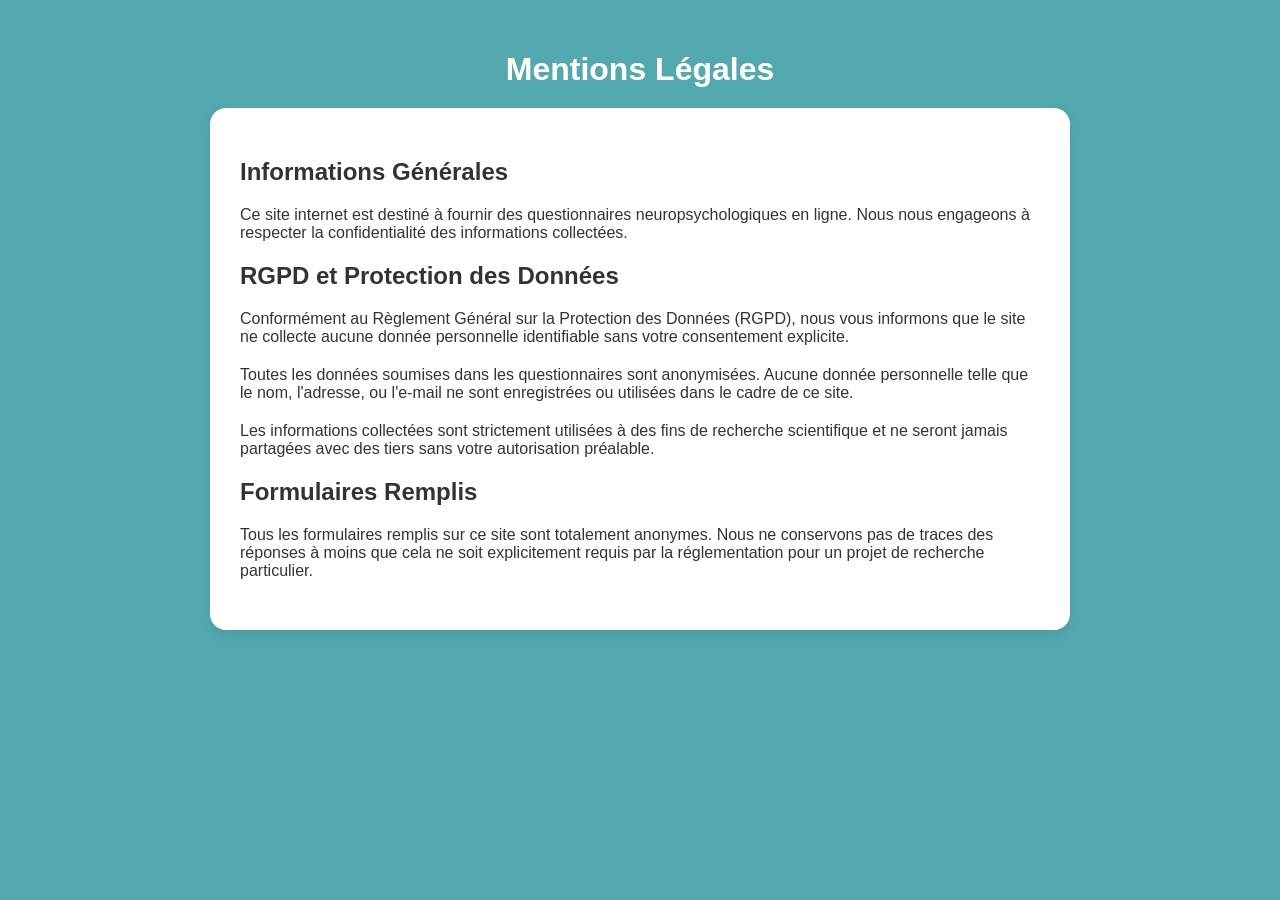
==== mentionslegales.html @ 3d2c4ea9 "Initial commit" ====
<!DOCTYPE html>
<html lang="fr">
<head>
    <meta charset="UTF-8">
    <meta name="viewport" content="width=device-width, initial-scale=1.0">
    <title>Mentions Légales</title>
    <style>
        body {
            font-family: Arial, sans-serif;
            background-color: #54A9AE; /* Fond bleu */
            color: white;
            margin: 0;
            padding: 30px;
            text-align: center;
        }
        h1 {
            margin-bottom: 20px;
        }
        .content {
            background: #ffffff;
            color: #333;
            padding: 30px;
            border-radius: 16px;
            box-shadow: 0 4px 12px rgba(0, 0, 0, 0.1);
            max-width: 800px;
            margin: 0 auto;
            text-align: left;
        }
        p {
            font-size: 16px;
            margin: 20px 0;
        }
        a {
            color: #3498db;
            text-decoration: none;
        }
    </style>
</head>
<body>
    <h1>Mentions Légales</h1>

    <div class="content">
        <h2>Informations Générales</h2>
        <p>Ce site internet est destiné à fournir des questionnaires neuropsychologiques en ligne. Nous nous engageons à respecter la confidentialité des informations collectées.</p>

        <h2>RGPD et Protection des Données</h2>
        <p>Conformément au Règlement Général sur la Protection des Données (RGPD), nous vous informons que le site ne collecte aucune donnée personnelle identifiable sans votre consentement explicite.</p>
        <p>Toutes les données soumises dans les questionnaires sont anonymisées. Aucune donnée personnelle telle que le nom, l'adresse, ou l'e-mail ne sont enregistrées ou utilisées dans le cadre de ce site.</p>
        <p>Les informations collectées sont strictement utilisées à des fins de recherche scientifique et ne seront jamais partagées avec des tiers sans votre autorisation préalable.</p>

        <h2>Formulaires Remplis</h2>
        <p>Tous les formulaires remplis sur ce site sont totalement anonymes. Nous ne conservons pas de traces des réponses à moins que cela ne soit explicitement requis par la réglementation pour un projet de recherche particulier.</p>
    </div>
</body>
</html>
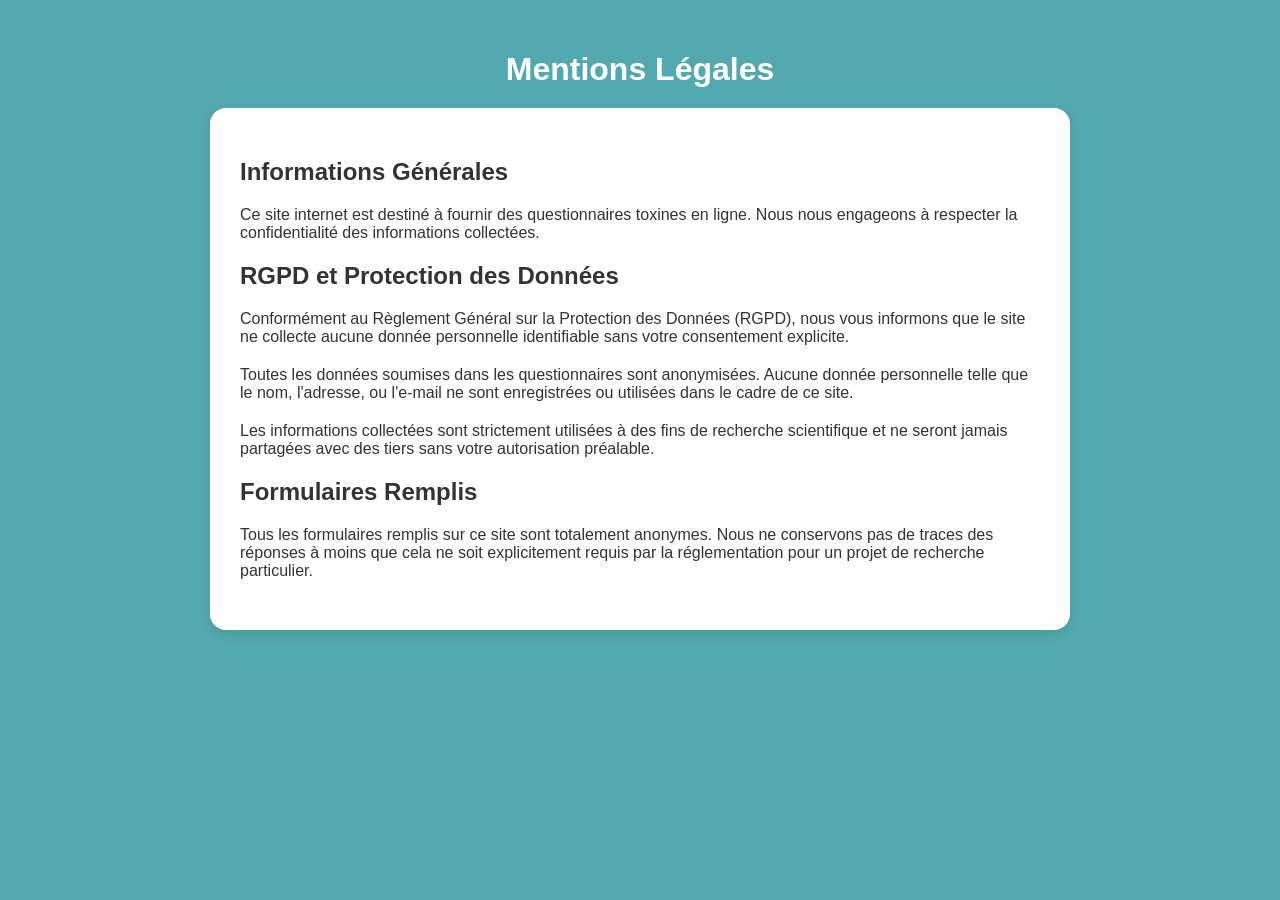
==== commit 9b991356: "Update mentionslegales.html" ====
--- a/mentionslegales.html
+++ b/mentionslegales.html
@@ -41,7 +41,7 @@
 
     <div class="content">
         <h2>Informations Générales</h2>
-        <p>Ce site internet est destiné à fournir des questionnaires neuropsychologiques en ligne. Nous nous engageons à respecter la confidentialité des informations collectées.</p>
+        <p>Ce site internet est destiné à fournir des questionnaires toxines en ligne. Nous nous engageons à respecter la confidentialité des informations collectées.</p>
 
         <h2>RGPD et Protection des Données</h2>
         <p>Conformément au Règlement Général sur la Protection des Données (RGPD), nous vous informons que le site ne collecte aucune donnée personnelle identifiable sans votre consentement explicite.</p>
